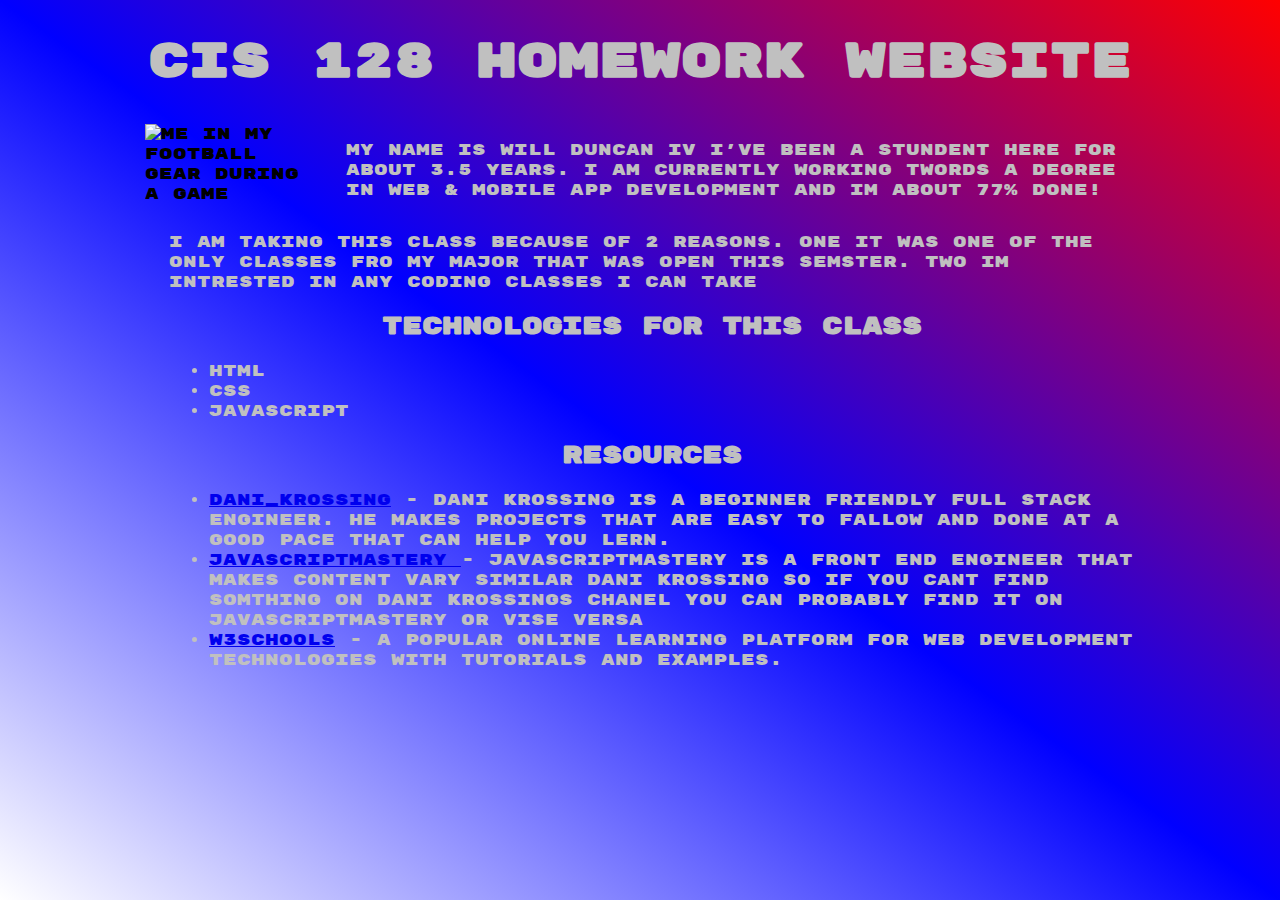
==== Wills website/index.html @ 9ad3ab5e "Add files via upload" ====
<!DOCTYPE html>
<html lang="en">
<head>
    <meta charset="UTF-8">
    <meta http-equiv="X-UA-Compatible" content="IE=edge">
    <meta name="viewport" content="width=device-width, initial-scale=1.0">
    <meta name="description" content="website hosting my homework for CIS 126">
    <meta name="authur" content="Will C. Duncan IV">
    <link rel="stylesheet" href="index.css">
    <script src="index.js"></script>
    <title>CIS 128 Homework Website</title>
    <link rel="preconnect" href="https://fonts.googleapis.com">
    <link rel="preconnect" href="https://fonts.gstatic.com" crossorigin>
    <link href="https://fonts.googleapis.com/css2?family=Rubik+Mono+One&display=swap" rel="stylesheet">
</head>
<body>
    <h1>CIS 128 Homework Website</h1>
    <div id="contaner">
        <div id="pic">
        <img src="/Imeges/IMG_3946.jpg" alt="me in my football gear during a game">
        </div>
        <div id="para">
            <p>My name is Will Duncan IV i've been a stundent here for about 3.5 years. I am currently working twords a degree in Web & Mobile App Development and im about 77% done!</p>
        </div>
            
    </div>
    <p id="para2"> i am taking this class because of 2 reasons. One it was one of the only classes fro my major that was open this semster. Two im intrested in any coding classes i can take</p>
    <h2>Technologies for this class</h2>
    <ul>
        <li>HTML</li>
        <li>CSS</li>
        <li>JavaScript</li>
    </ul>
    <h2>Resources</h2>
    <ul>
        <li><a href="https://www.youtube.com/@Dani_Krossing"> Dani_Krossing</a> - Dani Krossing is a beginner friendly full stack engineer. he makes projects that are easy to fallow and done at a good pace that can help you lern. </li>
        <li><a href="https://www.youtube.com/@javascriptmastery"> javascriptmastery </a> - javascriptmastery is a front end engineer that makes content vary similar Dani Krossing so if you cant find somthing on Dani Krossings chanel you can probably find it on javascriptmastery or vise versa  </li>
        <li><a href="https://www.w3schools.com/" >W3Schools</a> - A popular online learning platform for web development technologies with tutorials and examples.</li>
    </ul>
</body>
</html>
---- Wills website/index.css ----
html{min-height: 100%; }
body{
    font-family: 'Rubik Mono One', sans-serif;
    background:linear-gradient(to bottom left,red,  blue, white);
    background-repeat:no-repeat;
    width:95%;
    max-width: 990px;
    margin: 0 auto;
}
h1{text-align: center; font-size: 3rem; color: silver;}
#contaner{display: flex;}
#para{ color: silver; margin-left: 1.5rem;}
#para2{ color: silver; margin-left: 1.5rem;}
h2{text-align: center; color: silver; margin-left: 1.5rem;}
ul li{color: silver; margin-left: 1.5rem;}
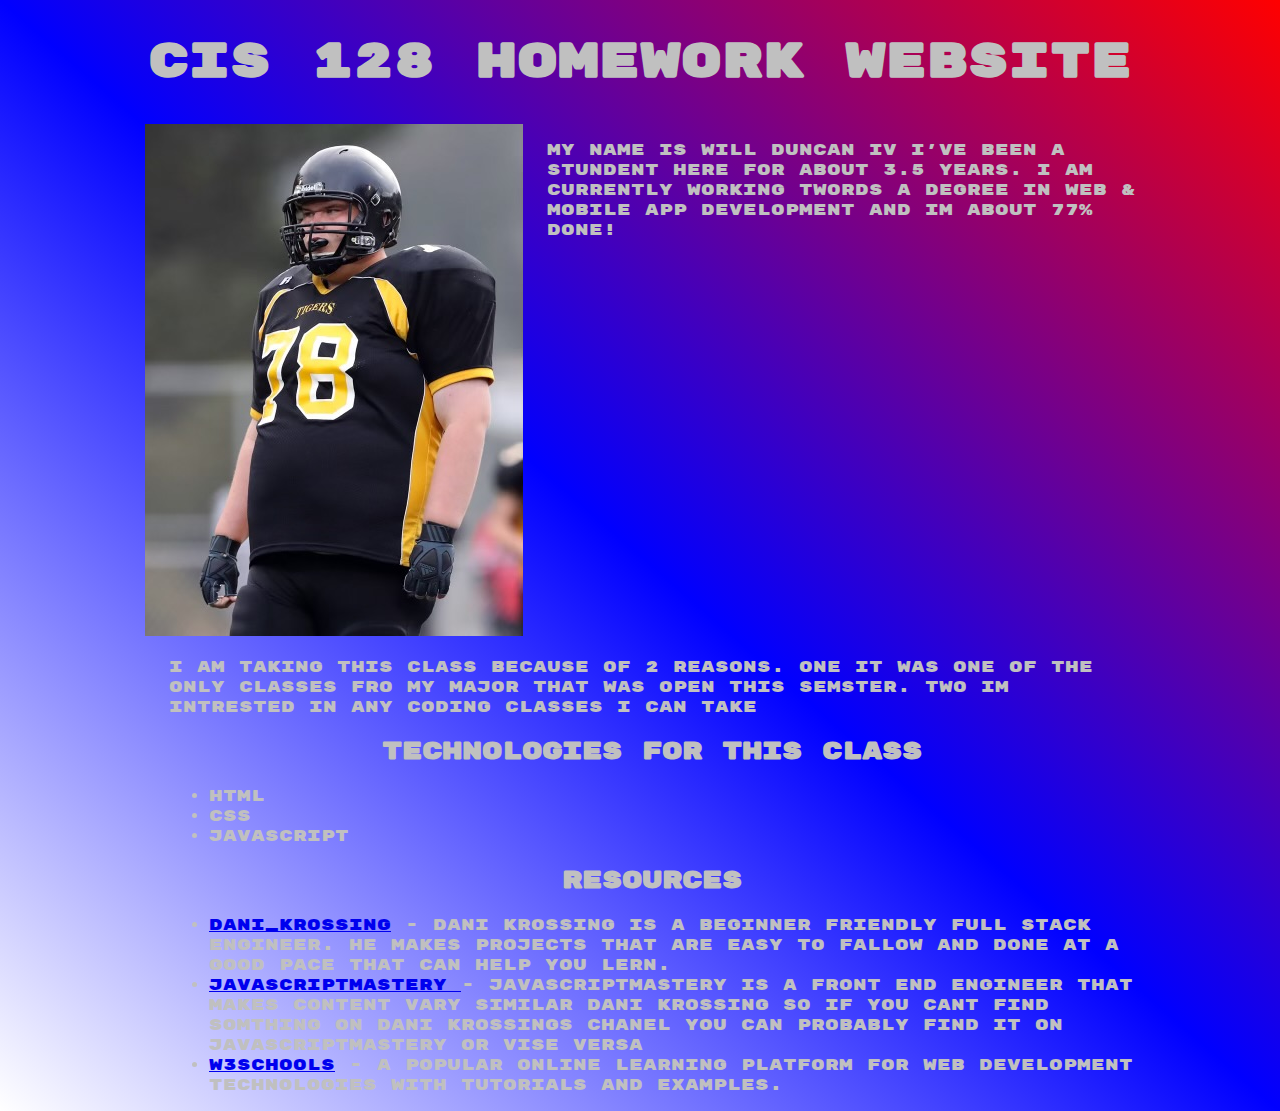
==== commit b96ce16a: "Update index.html" ====
--- a/Wills website/index.html
+++ b/Wills website/index.html
@@ -17,7 +17,7 @@
     <h1>CIS 128 Homework Website</h1>
     <div id="contaner">
         <div id="pic">
-        <img src="/Imeges/IMG_3946.jpg" alt="me in my football gear during a game">
+        <img src="IMG_3946.jpg" alt="me in my football gear during a game">
         </div>
         <div id="para">
             <p>My name is Will Duncan IV i've been a stundent here for about 3.5 years. I am currently working twords a degree in Web & Mobile App Development and im about 77% done!</p>
@@ -38,4 +38,4 @@
         <li><a href="https://www.w3schools.com/" >W3Schools</a> - A popular online learning platform for web development technologies with tutorials and examples.</li>
     </ul>
 </body>
-</html>+</html>
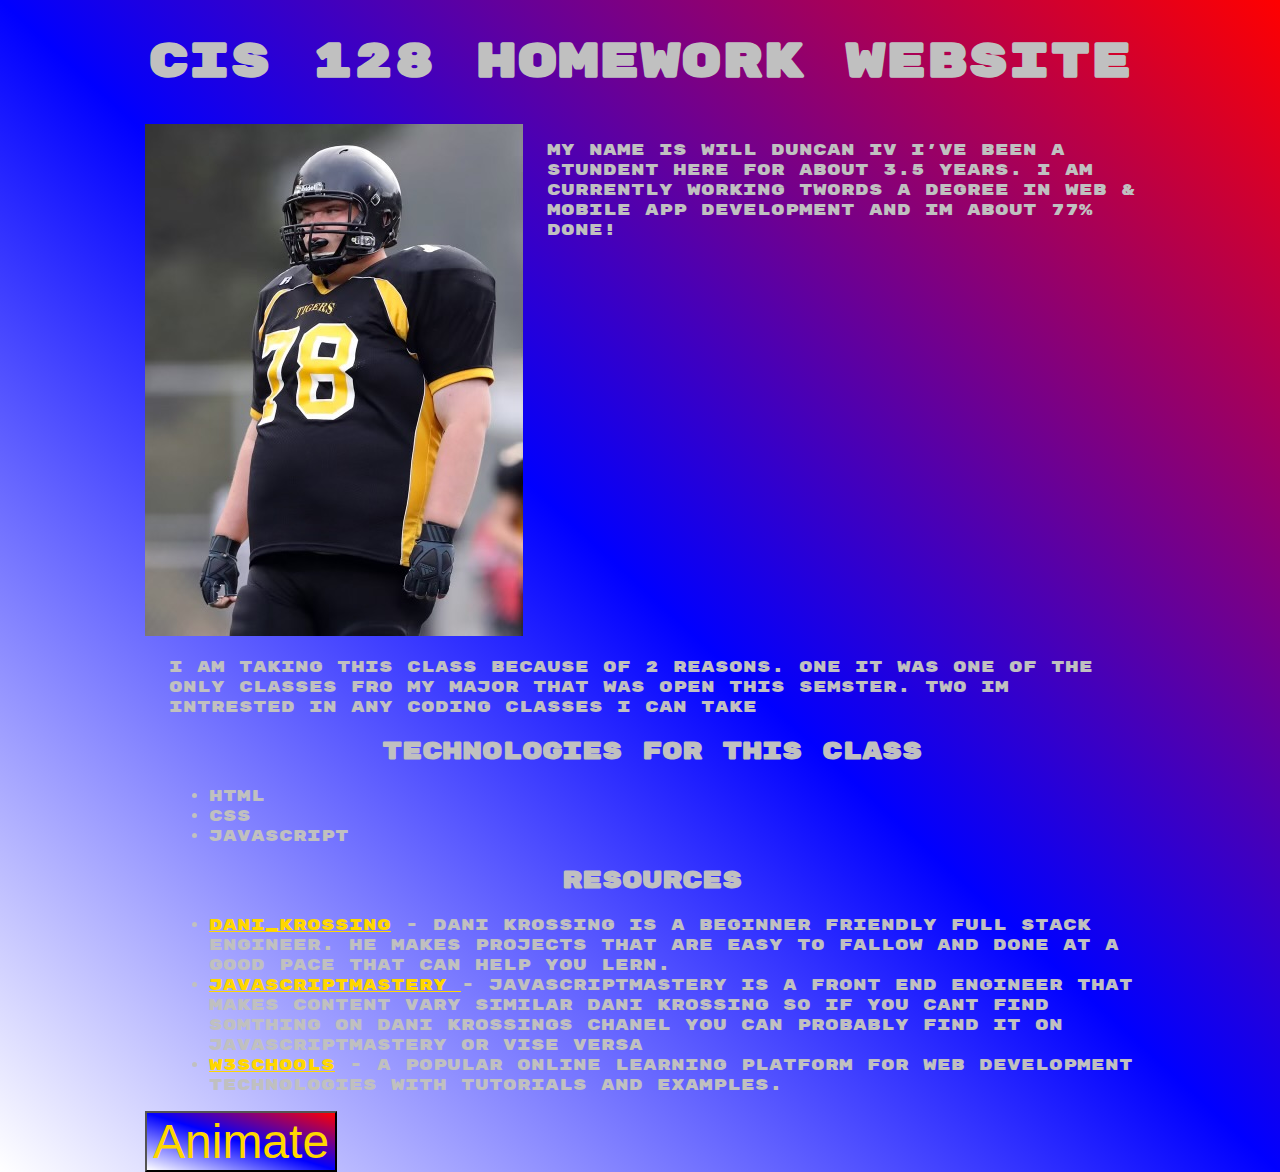
==== commit bdf1890c: "Add files via upload" ====
--- a/Wills website/index.html
+++ b/Wills website/index.html
@@ -7,6 +7,10 @@
     <meta name="description" content="website hosting my homework for CIS 126">
     <meta name="authur" content="Will C. Duncan IV">
     <link rel="stylesheet" href="index.css">
+    <script
+        src="https://code.jquery.com/jquery-3.6.3.min.js"
+        integrity="sha256-pvPw+upLPUjgMXY0G+8O0xUf+/Im1MZjXxxgOcBQBXU="
+        crossorigin="anonymous"></script>
     <script src="index.js"></script>
     <title>CIS 128 Homework Website</title>
     <link rel="preconnect" href="https://fonts.googleapis.com">
@@ -14,10 +18,10 @@
     <link href="https://fonts.googleapis.com/css2?family=Rubik+Mono+One&display=swap" rel="stylesheet">
 </head>
 <body>
-    <h1>CIS 128 Homework Website</h1>
+    <h1 id="heading">CIS 128 Homework Website</h1>
     <div id="contaner">
-        <div id="pic">
-        <img src="IMG_3946.jpg" alt="me in my football gear during a game">
+        <div id="picture">
+        <img id="image" src="IMG_3946.jpg" alt="me in my football gear during a game">
         </div>
         <div id="para">
             <p>My name is Will Duncan IV i've been a stundent here for about 3.5 years. I am currently working twords a degree in Web & Mobile App Development and im about 77% done!</p>
@@ -27,15 +31,16 @@
     <p id="para2"> i am taking this class because of 2 reasons. One it was one of the only classes fro my major that was open this semster. Two im intrested in any coding classes i can take</p>
     <h2>Technologies for this class</h2>
     <ul>
-        <li>HTML</li>
-        <li>CSS</li>
-        <li>JavaScript</li>
+        <li class="rfc">HTML</li>
+        <li class="rfc">CSS</li>
+        <li class="rfc">JavaScript</li>
     </ul>
     <h2>Resources</h2>
     <ul>
-        <li><a href="https://www.youtube.com/@Dani_Krossing"> Dani_Krossing</a> - Dani Krossing is a beginner friendly full stack engineer. he makes projects that are easy to fallow and done at a good pace that can help you lern. </li>
-        <li><a href="https://www.youtube.com/@javascriptmastery"> javascriptmastery </a> - javascriptmastery is a front end engineer that makes content vary similar Dani Krossing so if you cant find somthing on Dani Krossings chanel you can probably find it on javascriptmastery or vise versa  </li>
-        <li><a href="https://www.w3schools.com/" >W3Schools</a> - A popular online learning platform for web development technologies with tutorials and examples.</li>
+        <li class="R"><a href="https://www.youtube.com/@Dani_Krossing" target="_blank" rel="noopener noreferrer" > Dani_Krossing</a>  - Dani Krossing is a beginner friendly full stack engineer. he makes projects that are easy to fallow and done at a good pace that can help you lern.  </li>
+        <li class="R"><a href="https://www.youtube.com/@javascriptmastery" target="_blank" rel="noopener noreferrer" > javascriptmastery </a> - javascriptmastery is a front end engineer that makes content vary similar Dani Krossing so if you cant find somthing on Dani Krossings chanel you can probably find it on javascriptmastery or vise versa  </li>
+        <li class="R"><a href="https://www.w3schools.com/" target="_blank" rel="noopener noreferrer" >W3Schools</a> - A popular online learning platform for web development technologies with tutorials and examples.</li>
     </ul>
+    <button id="animate-button">Animate</button>
 </body>
-</html>
+</html>--- a/Wills website/index.css
+++ b/Wills website/index.css
@@ -1,4 +1,6 @@
-html{min-height: 100%; }
+html{
+    min-height: 100%; 
+}
 body{
     font-family: 'Rubik Mono One', sans-serif;
     background:linear-gradient(to bottom left,red,  blue, white);
@@ -7,9 +9,65 @@
     max-width: 990px;
     margin: 0 auto;
 }
-h1{text-align: center; font-size: 3rem; color: silver;}
-#contaner{display: flex;}
-#para{ color: silver; margin-left: 1.5rem;}
-#para2{ color: silver; margin-left: 1.5rem;}
-h2{text-align: center; color: silver; margin-left: 1.5rem;}
-ul li{color: silver; margin-left: 1.5rem;}+#heading{text-align: center; 
+    font-size: 3rem; 
+    color: silver;
+}
+    #contaner{
+        display: flex;
+    }
+    #para{ 
+        color: silver; 
+        margin-left: 1.5rem;
+    }
+    #para2{ 
+        color: silver; 
+        margin-left: 1.5rem;
+    }
+h2{
+    text-align: center; color: silver; 
+    margin-left: 1.5rem;
+}
+
+ul li{
+    color: silver; 
+    margin-left: 1.5rem;
+}
+#image {
+    border: 0;
+  }
+#animate-button {
+    text-align: center; 
+    font-size: 3rem; 
+    color: gold;
+    background:linear-gradient(to bottom left,red,  blue, white);
+  }  
+a{
+    color: gold
+}
+@media only screen and (max-width: 740px) {
+    h1{
+        font-size: 2rem;
+    }
+    h2{
+        font-size: 1.5rem;   
+    }
+    #image {
+        width: 8rem;
+    }
+    p{ 
+        font-size: .8rem;
+    }
+    .rfc {
+        font-size: .8rem;
+    }
+    a{
+        font-size: .65rem;  
+    }
+    .R{
+        font-size: .65rem;  
+    }
+    p{
+        font-size: .65rem;  
+    }
+}